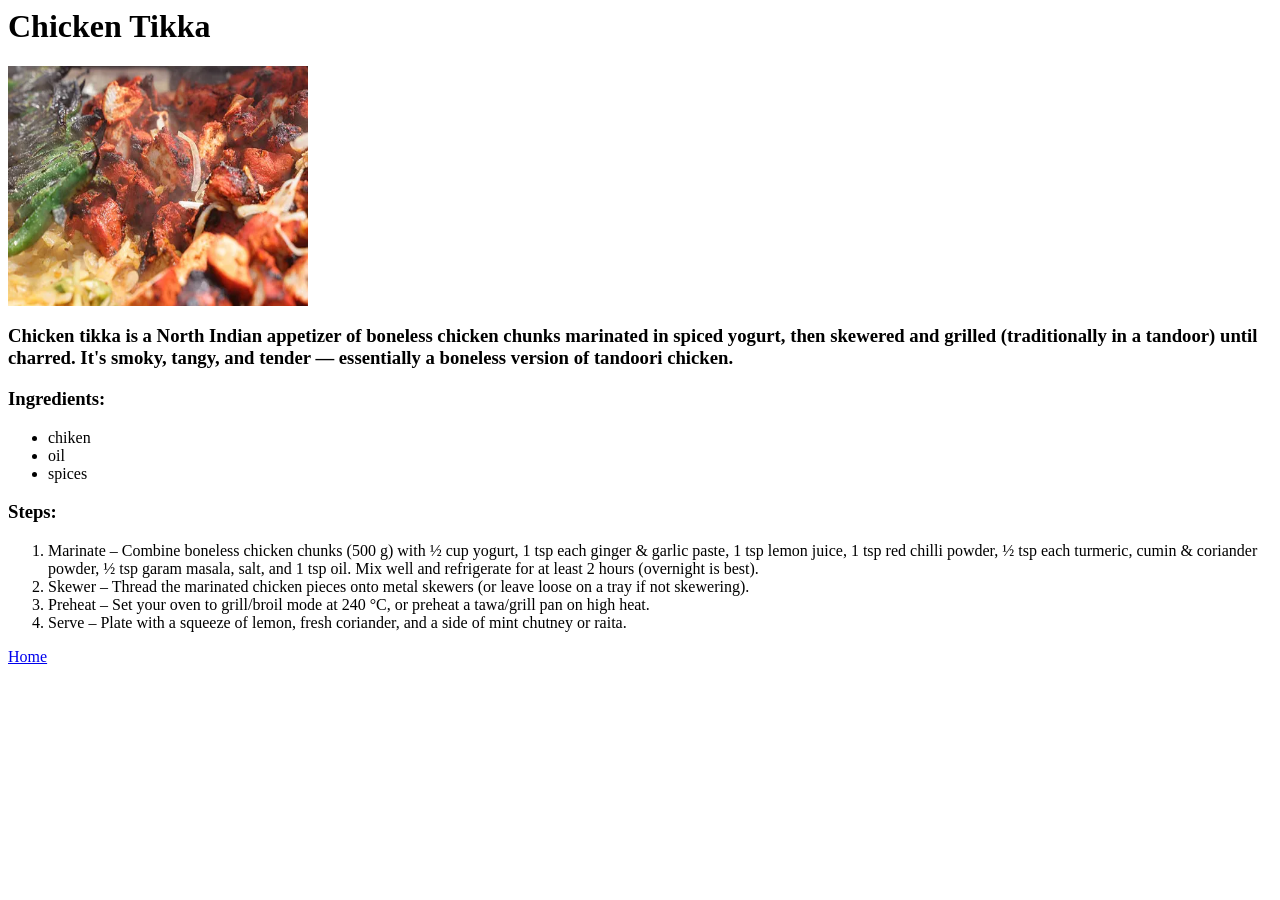
==== recipes/chickentikka.html @ e777fed2 "this is the first draft of the website" ====
<body>
    <h1>Chicken Tikka</h1>
    <img src="../images/ctikka.png" width="300" height="240" alt="pasta image"><br>
    <h3>Chicken tikka is a North Indian appetizer of boneless chicken chunks marinated in spiced yogurt, then skewered and grilled (traditionally in a tandoor) until charred.  It's smoky, tangy, and tender — essentially a boneless version of tandoori chicken.</h3>
    <h3>Ingredients:</h3>
    <ul>
        <li>chiken</li>
        <li>oil</li>
        <li>spices</li>
    </ul>
    <h3>Steps:</h3>
    <ol>
        <li>Marinate – Combine boneless chicken chunks (500 g) with ½ cup yogurt, 1 tsp each ginger & garlic paste, 1 tsp lemon juice, 1 tsp red chilli powder, ½ tsp each turmeric, cumin & coriander powder, ½ tsp garam masala, salt, and 1 tsp oil. Mix well and refrigerate for at least 2 hours (overnight is best).</li>
        <li>Skewer – Thread the marinated chicken pieces onto metal skewers (or leave loose on a tray if not skewering). </li>
        <li>Preheat – Set your oven to grill/broil mode at 240 °C, or preheat a tawa/grill pan on high heat.</li>
        <li>Serve – Plate with a squeeze of lemon, fresh coriander, and a side of mint chutney or raita.</li>
    </ol>
    <a href = "../index.html">Home</a>
</body>
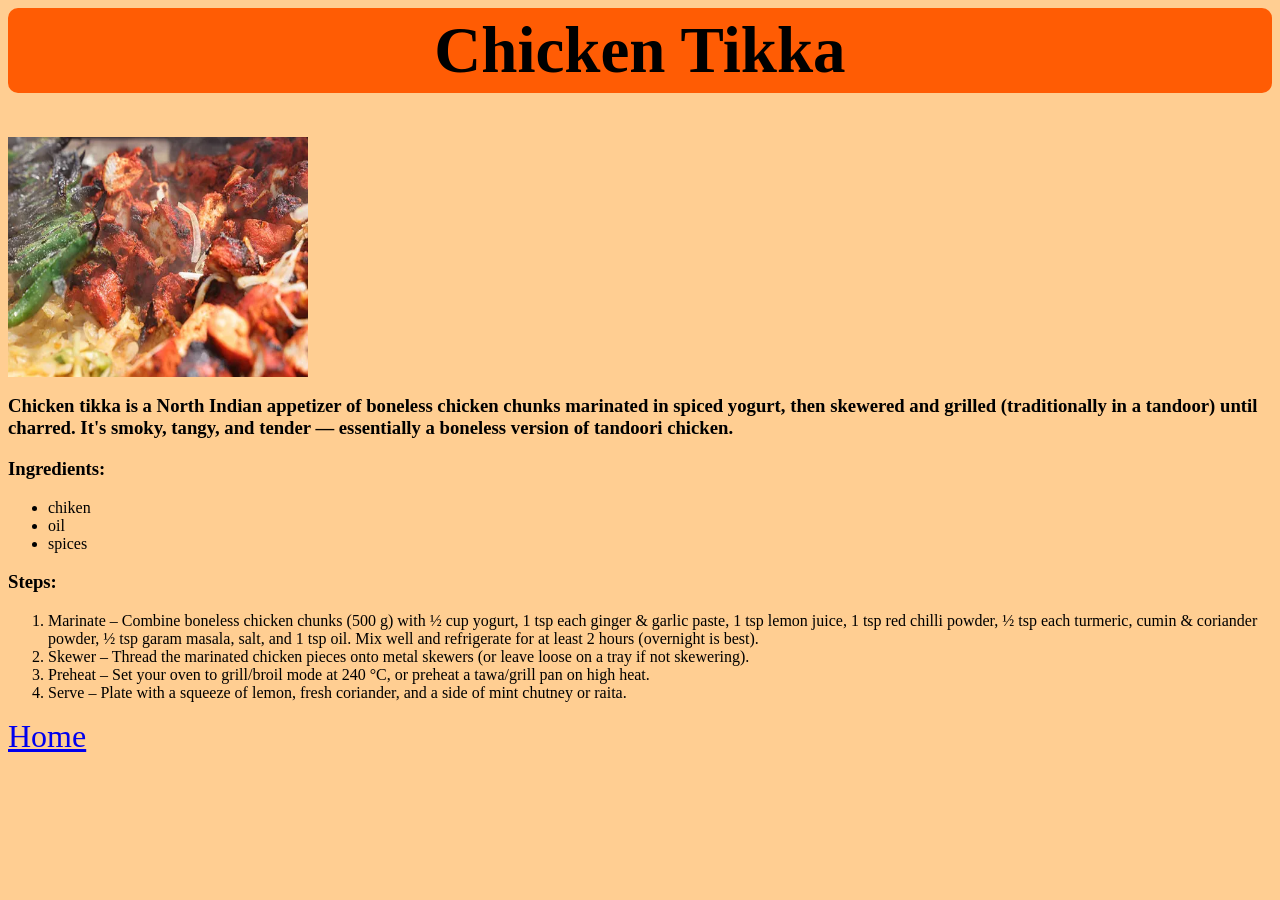
==== commit a49fd2d6: "added css and linked all the sheets with css." ====
--- a/recipes/chickentikka.html
+++ b/recipes/chickentikka.html
@@ -1,3 +1,6 @@
+<head>
+    <link rel="stylesheet" href="../style.css">
+</head>
 <body>
     <h1>Chicken Tikka</h1>
     <img src="../images/ctikka.png" width="300" height="240" alt="pasta image"><br>
@@ -15,5 +18,5 @@
         <li>Preheat – Set your oven to grill/broil mode at 240 °C, or preheat a tawa/grill pan on high heat.</li>
         <li>Serve – Plate with a squeeze of lemon, fresh coriander, and a side of mint chutney or raita.</li>
     </ol>
-    <a href = "../index.html">Home</a>
+    <a href = "../index.html" class="links">Home</a>
 </body>
--- a/style.css
+++ b/style.css
@@ -0,0 +1,15 @@
+body{
+    background-color: rgb(255, 206, 146);
+    font-family: 'Times New Roman', Times, serif;
+}
+h1{
+    display: block;
+    background-color: rgb(255, 92, 4);
+    text-align: center;
+    padding: 5px;
+    font-size: 65px;
+    border-radius: 10px;
+}
+a{
+    font-size: 32px;
+}
